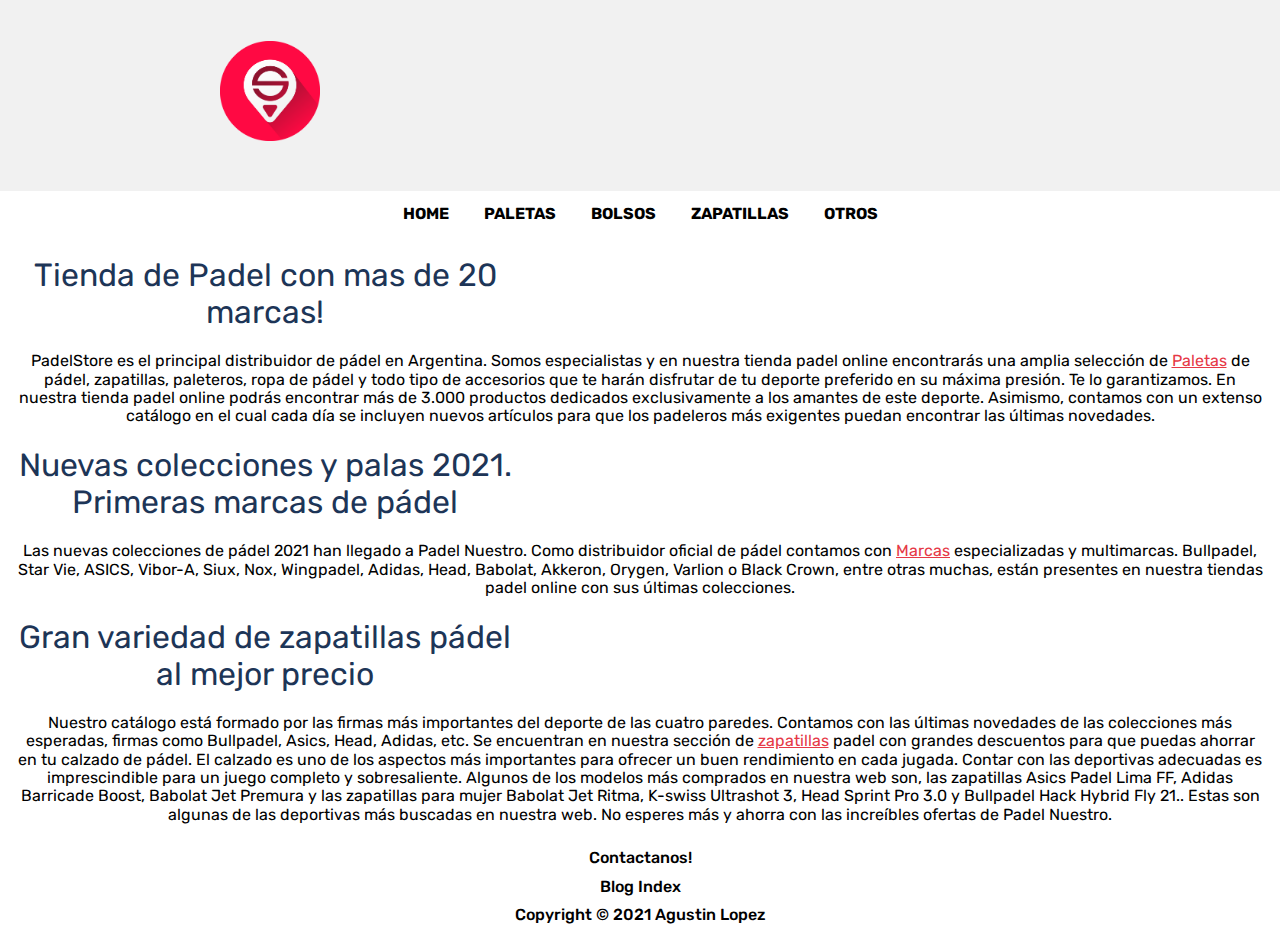
==== index.html @ 26087d9f "Se realizaron cambios en el Index" ====
<!DOCTYPE html>
<html lang="en">
<head>
    <meta charset="UTF-8">
    <meta http-equiv="X-UA-Compatible" content="IE=edge">
    <meta name="viewport" content="width=device-width, initial-scale=1.0">
    <title>Home</title>
    <link rel="stylesheet" href="css/estilos.css">
    <link rel="stylesheet" href="css/normalizer.css">
    <link rel="preconnect" href="https://fonts.gstatic.com">
    <link href="https://fonts.googleapis.com/css2?family=Josefin+Sans:ital,wght@1,500&family=Rubik:ital,wght@0,500;1,400&display=swap" rel="stylesheet"> 
    <meta name="description" content="Este es el sitio web de mi tienda de padel, donde encontraras todos los articulos relacionados con el deporte.">
    <meta name="keywords"  content="DEPORTE, VIDEOS, PADEL, PELOTAS, CANCHAS"> 
  </head>
<body  id="contenedor"> 
 
<div class="container">
  <div class="col-md-4">
<h1 class="titulo"></a><img src="img/logo.png" alt=""></a></h1>
  </div>
</div>
  <header>  
        
       <div class="col-md-8">   
          <nav>
              <ul class="navmenu" >
                <li class="navmenu-item"><a href="index.html">Home</a></li>
                <li class="navmenu-item"><a href="Paletas.html">Paletas</a>
                  <ul class="navsubmenu">
                    <li class="navsubmenu-item"> <a>Dunlop</a></li>
                    <li class="navsubmenu-item"> <a>Nox</a></li>
                    <li class="navsubmenu-item"> <a>Dabber</a></li>
                  </ul>
                </li>
                <li class="navmenu-item"><a href="bolsos.html">Bolsos</a>
                  <ul class="navsubmenu">
                    <li class="navsubmenu-item"> <a>Dunlop</a></li>
                    <li class="navsubmenu-item"> <a>Nox</a></li>
                    <li class="navsubmenu-item"> <a>Dabber</a></li>
                  </ul>
                </li>
                <li class="navmenu-item"><a href="zapatillas.html">Zapatillas</a>
                  <ul class="navsubmenu">
                    <li class="navsubmenu-item"> <a>Dunlop</a></li>
                    <li class="navsubmenu-item"> <a>Nox</a></li>
                    <li class="navsubmenu-item"> <a>Dabber</a></li>
                  </ul>
                </li>    
                <li class="navmenu-item"><a href="otros.html">Otros</a></li>
              </ul>
              </nav>
       
    </div> 

  </header>
  <div class="contenido">
    <div class="quienessomos">
        <h1>Tienda de Padel con mas de 20 marcas!</h1>
        <p>PadelStore es el principal distribuidor de pádel en Argentina. Somos especialistas y 
            en nuestra tienda padel online encontrarás una amplia selección de <a href="Paletas.html">Paletas</a> de pádel, 
            zapatillas, paleteros, ropa de pádel y todo tipo de accesorios que te harán disfrutar 
            de tu deporte preferido en su máxima presión. Te lo garantizamos.
            En nuestra tienda padel online podrás encontrar más de 3.000 productos 
            dedicados exclusivamente a los amantes de este deporte. 
            Asimismo, contamos con un extenso catálogo en el cual cada día se incluyen nuevos 
            artículos para que los padeleros más exigentes puedan encontrar las últimas novedades.</p>

         <h1>Nuevas colecciones y palas 2021. Primeras marcas de pádel</h1>   
         <p>Las nuevas colecciones de pádel 2021 han llegado a Padel Nuestro. Como distribuidor oficial de pádel contamos con <a href="marcas.html">Marcas</a> especializadas y multimarcas. 
             Bullpadel, Star Vie, ASICS, Vibor-A, Siux, Nox, Wingpadel, Adidas, Head, Babolat, Akkeron, Orygen, Varlion o Black Crown, entre otras muchas,
             están presentes en nuestra tiendas padel online con sus últimas colecciones.</p>

         <h1>Gran variedad de zapatillas pádel al mejor precio</h1>  
         <p>Nuestro catálogo está formado por las firmas más importantes del deporte de las cuatro paredes. Contamos con las últimas novedades de las colecciones más esperadas, 
             firmas como Bullpadel, Asics, Head, Adidas, etc. Se encuentran en nuestra sección de <a href="zapatillas.html">zapatillas</a>  padel con grandes descuentos para que puedas ahorrar en tu calzado de pádel. 
             El calzado es uno de los aspectos más importantes para ofrecer un buen rendimiento en cada jugada. Contar con las deportivas adecuadas es imprescindible para un juego completo y 
             sobresaliente. Algunos de los modelos más comprados en nuestra web son, las zapatillas Asics Padel Lima FF, Adidas Barricade Boost, Babolat Jet Premura y las zapatillas para mujer 
             Babolat Jet Ritma, K-swiss Ultrashot 3, Head Sprint Pro 3.0 y Bullpadel Hack Hybrid Fly 21.. 
            Estas son algunas de las deportivas más buscadas en nuestra web. No esperes más y ahorra con las increíbles ofertas de Padel Nuestro.</p>  
    </div>
  </div> 

        
    <footer id="footer">
        <p><a href="contacto.html">Contactanos!</a></p>             
        <p><a href="index.html">Blog Index</a></p>         
        <p>Copyright © 2021 Agustin Lopez</p>
    </footer> 

</body>   

</html>
---- css/estilos.css ----
body {
    text-align: center;
    background-image: url(https://i.postimg.cc/SRk0YZ2h/Padel-Store-portada.jpg);
    background-repeat: no-repeat;
    background-size: cover;
    
}
.titulo img {
  
  width: 100px;
  height: 100px;
}

#contenedor {
  width: 1280px; 
  margin: 0 auto 0 auto;
  display: grid;   
  grid-template-columns: auto ;
  grid-template-rows: 1fr ;
  grid-template-areas: 
  "titulo"
  "header" 
  "contenido"
  "footer";   
  
}
.titulo {
  grid-area: titulo;
  justify-content: center;
}
Body h1 {
    Color: #E63946;
    font-family: 'Rubik', italic;
   font-weight: 500;
}
body h1 span {
    color: #1D3557;
    font-family: 'Rubik', sans-serif;
    font-weight: 400;
}
.fondo img {
    height: 100%;
    width: 100%;
}


/*HEADER*/
header {
	background-color: white;
	justify-content: space-between; 
	color: white;
  position: sticky;
  top: 0;
  /*grid-area: header;*/
 
   
}
html {
    box-sizing: border-box;
  } 
 
  
  nav ul {
    list-style: none;
    padding-left: 0;
    margin-top: 0;
    margin-bottom: 0;
  }
  
  h1 {
    width: 500px;
    margin: 100px auto 20px;
    color: #f0f0f0;
    text-align: center;
  }
  
  nav {
    font-family: 'Rubik', sans-serif;
    font-weight: 300;
    width: auto;
    margin: 0 auto;
    background: white;
    color: black;
  }
  nav a {
    display: block;
    padding: 0 16px;
    line-height: inherit;
    cursor: pointer;
    text-decoration: none;
    color: black;
  }
  .navmenu {
    line-height: 45px;
    font-weight: 700;
    text-transform: uppercase;
  }
  .navmenu-item {
    display: inline-block;
    position: relative;

  }
  .navmenu-item:hover {
    background: rgba(0, 0, 0, 0.1);
  }
  .navmenu-item:hover .navsubmenu {
    display: block;
  }
  .navsubmenu {
    font-weight: 300;
    text-transform: none;
    display: none;
    position: absolute;
    width: 220px;
    background-color: white;
  }
  .navsubmenu-item:hover {
    background: rgba(0, 0, 0, 0.1);
  }


  /*CONTENIDO*/
  .contenido {
    grid-area: contenido;
  }
  .quienessomos{
    font-family: 'Rubik', sans-serif;
    font-weight: 400;
    background-color: white;
    
    
    
}
 .quienessomos h1 {
    margin-left: 15px;
    color: #1D3557;
    font-family: 'Rubik', sans-serif;
    font-weight: 400;
    text-align: center;
    
    
 }
 .quienessomos p {
     margin: 15px 15px 15px 15px;
     text-align: center;
     
  }

  .quienessomos a {
      color: #E63946;   
      
  }

  .quienessomos a:hover{
      color: black;
      background-color:#E63946 ;
  }
/*CATALOGO*/
.marcas{
    margin-top: 50px;
    display: flex;
    flex-direction: row;
}
.marcas img {
    margin: 5px;
    background-color: white;
    width: 20%;
    height: 20%;
    
   

}

.catalogo-paletas {    
	
    display: flex;
    flex-direction: row;
    justify-content: space-between;
}
.catalogo-paletas img{
    width: 20%;
    height: 20%;
    margin: 10px;
}  
.catalogo-bolsos img{
    width: 200px;
    height: 200px;
    
}     

.catalogo-bolsos {
    
    margin: 10px;
    display: flex;
    flex-direction: row;

}

.catalogo-zapas {    
	
    display: flex;
    flex-direction: row;
    justify-content: space-between;
}
.catalogo-zapas img{
    width: 20%;
    height: 20%;
    margin: 10px;
}


 

/* Style the form element with a border around it */
form {
    border: 4px solid #f1f1f1;
    font-family: 'Rubik', sans-serif;
    font-weight: 400;
  }
  
  /* Add some padding and a grey background color to containers */
  .container {
    padding: 20px;
    background-color: #f1f1f1;
  }
  
  /* Style the input elements and the submit button */
  input[type=text], input[type=submit] {
    width: 100%;
    padding: 12px;
    margin: 8px 0;
    display: inline-block;
    border: 1px solid #ccc;
    box-sizing: border-box;
  }
  
  /* Add margins to the checkbox */
  input[type=checkbox] {
    margin-top: 16px;
  }
  
  /* Style the submit button */
  input[type=submit] {
    background-color: #04AA6D;
    color: white;
    border: none;
  }
  
  input[type=submit]:hover {
    opacity: 0.8;

  }


  /*FOOTER*/

  #footer {
    width: 1280px;
    bottom: 0;
    left: 0;
    display:inline-block;    
    background-color: white;
    justify-content: space-between;
    grid-area: footer;

    
}

#footer p {
    font-family: 'Rubik', italic;
   font-weight: 500;
   color: black;
   margin: 10px 10px 10px 10px;
   text-align: center;
   
   
   
}
#footer a {
    font-family: 'Rubik', italic;
   font-weight: 500;
   color: black;
   text-decoration: none;
}
---- css/normalizer.css ----
/*! normalize.css v8.0.1 | MIT License | github.com/necolas/normalize.css */

/* Document
   ========================================================================== */

/**
 * 1. Correct the line height in all browsers.
 * 2. Prevent adjustments of font size after orientation changes in iOS.
 */

 html {
    line-height: 1.15; /* 1 */
    -webkit-text-size-adjust: 100%; /* 2 */
  }
  
  /* Sections
     ========================================================================== */
  
  /**
   * Remove the margin in all browsers.
   */
  
  body {
    margin: 0;
  }
  
  /**
   * Render the `main` element consistently in IE.
   */
  
  main {
    display: block;
  }
  
  /**
   * Correct the font size and margin on `h1` elements within `section` and
   * `article` contexts in Chrome, Firefox, and Safari.
   */
  
  h1 {
    font-size: 2em;
    margin: 0.67em 0;
  }
  
  /* Grouping content
     ========================================================================== */
  
  /**
   * 1. Add the correct box sizing in Firefox.
   * 2. Show the overflow in Edge and IE.
   */
  
  hr {
    box-sizing: content-box; /* 1 */
    height: 0; /* 1 */
    overflow: visible; /* 2 */
  }
  
  /**
   * 1. Correct the inheritance and scaling of font size in all browsers.
   * 2. Correct the odd `em` font sizing in all browsers.
   */
  
  pre {
    font-family: monospace, monospace; /* 1 */
    font-size: 1em; /* 2 */
  }
  
  /* Text-level semantics
     ========================================================================== */
  
  /**
   * Remove the gray background on active links in IE 10.
   */
  
  a {
    background-color: transparent;
  }
  
  /**
   * 1. Remove the bottom border in Chrome 57-
   * 2. Add the correct text decoration in Chrome, Edge, IE, Opera, and Safari.
   */
  
  abbr[title] {
    border-bottom: none; /* 1 */
    text-decoration: underline; /* 2 */
    text-decoration: underline dotted; /* 2 */
  }
  
  /**
   * Add the correct font weight in Chrome, Edge, and Safari.
   */
  
  b,
  strong {
    font-weight: bolder;
  }
  
  /**
   * 1. Correct the inheritance and scaling of font size in all browsers.
   * 2. Correct the odd `em` font sizing in all browsers.
   */
  
  code,
  kbd,
  samp {
    font-family: monospace, monospace; /* 1 */
    font-size: 1em; /* 2 */
  }
  
  /**
   * Add the correct font size in all browsers.
   */
  
  small {
    font-size: 80%;
  }
  
  /**
   * Prevent `sub` and `sup` elements from affecting the line height in
   * all browsers.
   */
  
  sub,
  sup {
    font-size: 75%;
    line-height: 0;
    position: relative;
    vertical-align: baseline;
  }
  
  sub {
    bottom: -0.25em;
  }
  
  sup {
    top: -0.5em;
  }
  
  /* Embedded content
     ========================================================================== */
  
  /**
   * Remove the border on images inside links in IE 10.
   */
  
  img {
    border-style: none;
  }
  
  /* Forms
     ========================================================================== */
  
  /**
   * 1. Change the font styles in all browsers.
   * 2. Remove the margin in Firefox and Safari.
   */
  
  button,
  input,
  optgroup,
  select,
  textarea {
    font-family: inherit; /* 1 */
    font-size: 100%; /* 1 */
    line-height: 1.15; /* 1 */
    margin: 0; /* 2 */
  }
  
  /**
   * Show the overflow in IE.
   * 1. Show the overflow in Edge.
   */
  
  button,
  input { /* 1 */
    overflow: visible;
  }
  
  /**
   * Remove the inheritance of text transform in Edge, Firefox, and IE.
   * 1. Remove the inheritance of text transform in Firefox.
   */
  
  button,
  select { /* 1 */
    text-transform: none;
  }
  
  /**
   * Correct the inability to style clickable types in iOS and Safari.
   */
  
  button,
  [type="button"],
  [type="reset"],
  [type="submit"] {
    -webkit-appearance: button;
  }
  
  /**
   * Remove the inner border and padding in Firefox.
   */
  
  button::-moz-focus-inner,
  [type="button"]::-moz-focus-inner,
  [type="reset"]::-moz-focus-inner,
  [type="submit"]::-moz-focus-inner {
    border-style: none;
    padding: 0;
  }
  
  /**
   * Restore the focus styles unset by the previous rule.
   */
  
  button:-moz-focusring,
  [type="button"]:-moz-focusring,
  [type="reset"]:-moz-focusring,
  [type="submit"]:-moz-focusring {
    outline: 1px dotted ButtonText;
  }
  
  /**
   * Correct the padding in Firefox.
   */
  
  fieldset {
    padding: 0.35em 0.75em 0.625em;
  }
  
  /**
   * 1. Correct the text wrapping in Edge and IE.
   * 2. Correct the color inheritance from `fieldset` elements in IE.
   * 3. Remove the padding so developers are not caught out when they zero out
   *    `fieldset` elements in all browsers.
   */
  
  legend {
    box-sizing: border-box; /* 1 */
    color: inherit; /* 2 */
    display: table; /* 1 */
    max-width: 100%; /* 1 */
    padding: 0; /* 3 */
    white-space: normal; /* 1 */
  }
  
  /**
   * Add the correct vertical alignment in Chrome, Firefox, and Opera.
   */
  
  progress {
    vertical-align: baseline;
  }
  
  /**
   * Remove the default vertical scrollbar in IE 10+.
   */
  
  textarea {
    overflow: auto;
  }
  
  /**
   * 1. Add the correct box sizing in IE 10.
   * 2. Remove the padding in IE 10.
   */
  
  [type="checkbox"],
  [type="radio"] {
    box-sizing: border-box; /* 1 */
    padding: 0; /* 2 */
  }
  
  /**
   * Correct the cursor style of increment and decrement buttons in Chrome.
   */
  
  [type="number"]::-webkit-inner-spin-button,
  [type="number"]::-webkit-outer-spin-button {
    height: auto;
  }
  
  /**
   * 1. Correct the odd appearance in Chrome and Safari.
   * 2. Correct the outline style in Safari.
   */
  
  [type="search"] {
    -webkit-appearance: textfield; /* 1 */
    outline-offset: -2px; /* 2 */
  }
  
  /**
   * Remove the inner padding in Chrome and Safari on macOS.
   */
  
  [type="search"]::-webkit-search-decoration {
    -webkit-appearance: none;
  }
  
  /**
   * 1. Correct the inability to style clickable types in iOS and Safari.
   * 2. Change font properties to `inherit` in Safari.
   */
  
  ::-webkit-file-upload-button {
    -webkit-appearance: button; /* 1 */
    font: inherit; /* 2 */
  }
  
  /* Interactive
     ========================================================================== */
  
  /*
   * Add the correct display in Edge, IE 10+, and Firefox.
   */
  
  details {
    display: block;
  }
  
  /*
   * Add the correct display in all browsers.
   */
  
  summary {
    display: list-item;
  }
  
  /* Misc
     ========================================================================== */
  
  /**
   * Add the correct display in IE 10+.
   */
  
  template {
    display: none;
  }
  
  /**
   * Add the correct display in IE 10.
   */
  
  [hidden] {
    display: none;
  }
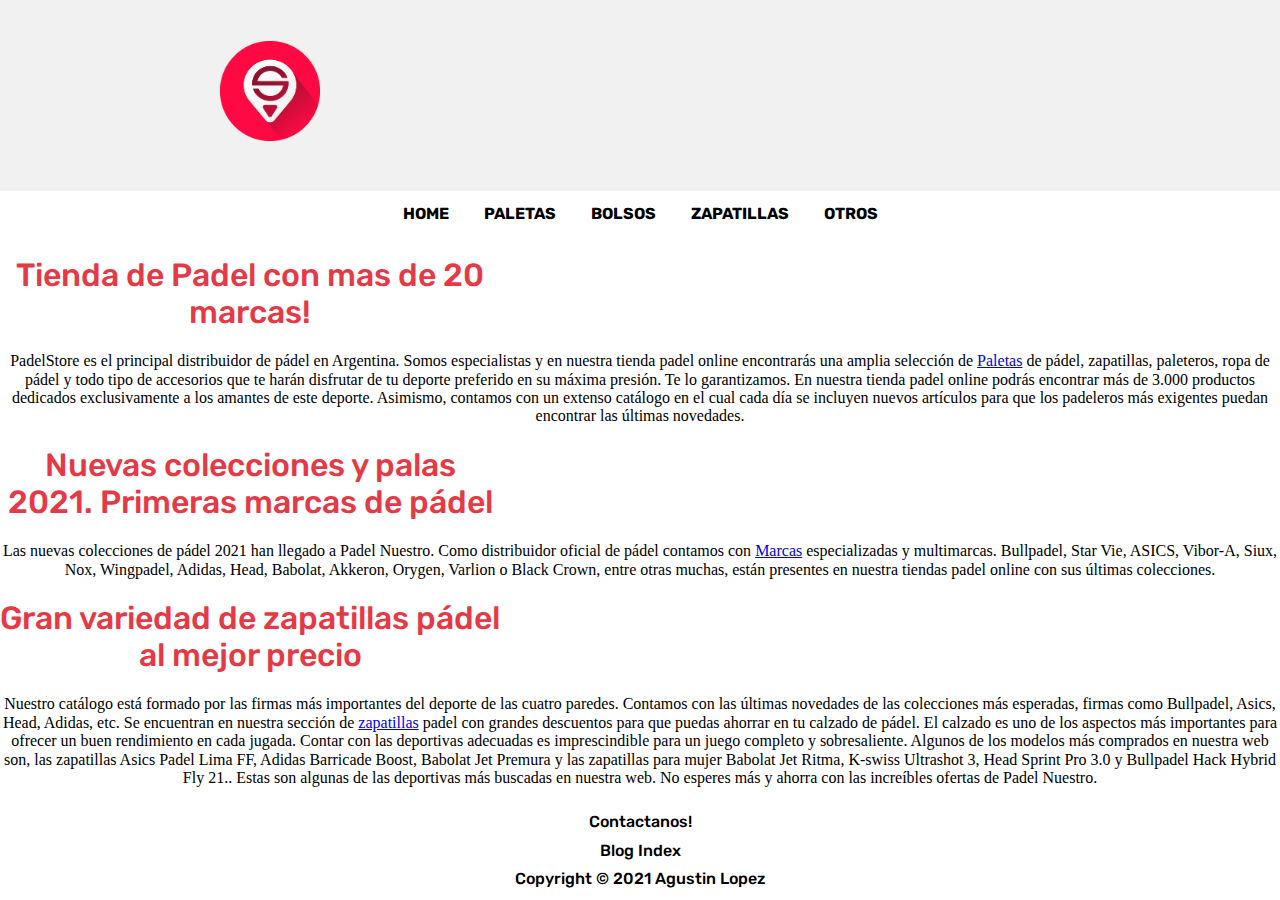
==== commit 9a56a7c4: "Update index.html" ====
--- a/index.html
+++ b/index.html
@@ -54,7 +54,7 @@
 
   </header>
   <div class="contenido">
-    <div class="quienessomos">
+    <div class="quienesSomos">
         <h1>Tienda de Padel con mas de 20 marcas!</h1>
         <p>PadelStore es el principal distribuidor de pádel en Argentina. Somos especialistas y 
             en nuestra tienda padel online encontrarás una amplia selección de <a href="Paletas.html">Paletas</a> de pádel, 
@@ -89,4 +89,4 @@
 
 </body>   
 
-</html>+</html>
